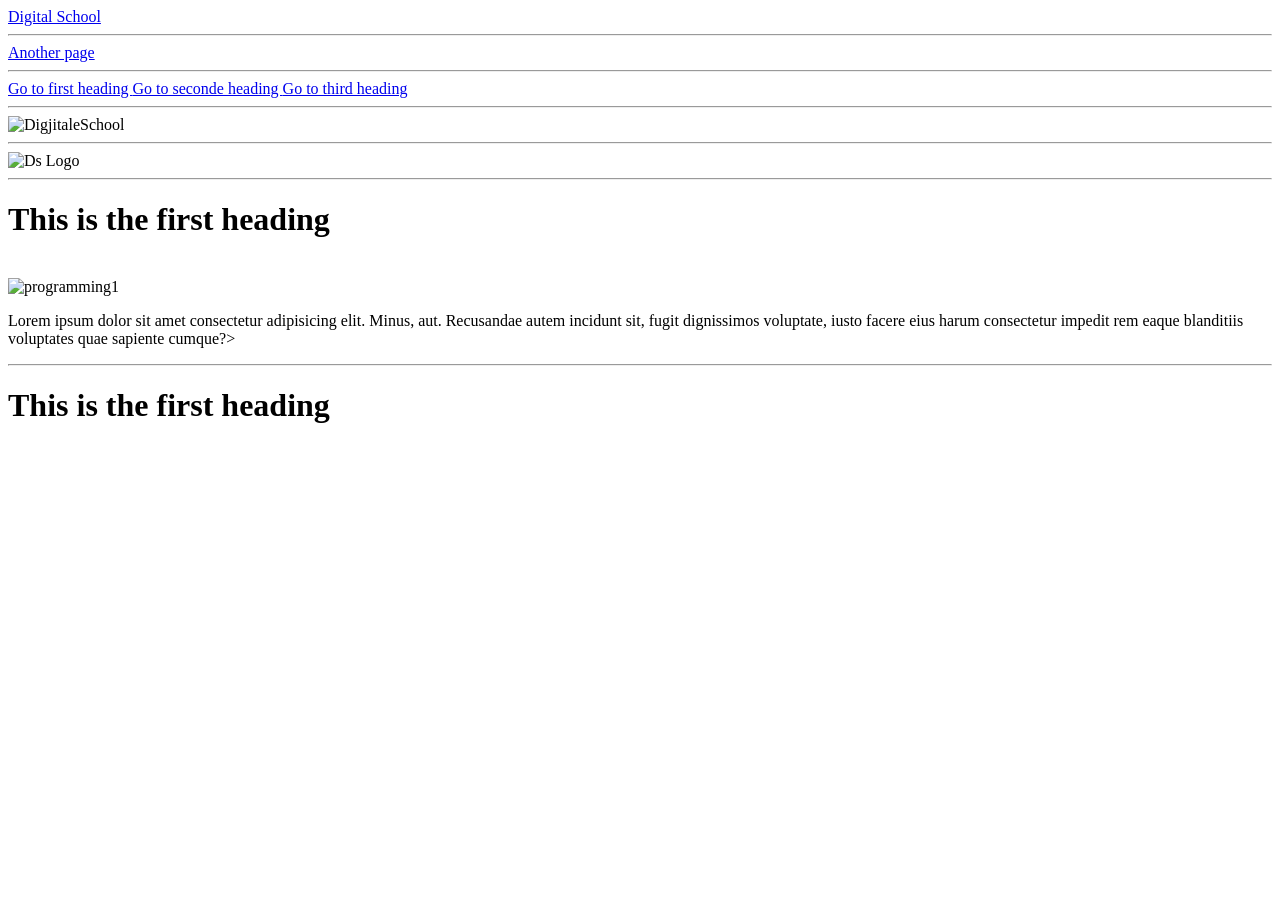
==== modul2/index.html @ 4299344f "shkolladighitale" ====
<!DOCTYPE html>
<html> 
    <head> 
        <title> Modul 2</title>

    </head>
    <body>
        <a href="https://shkolladigjitale.com/" target = "_blank">Digital School</a>
        <br>
        <hr>
        <a href ="aboutus.html">Another page</a>
        <br>
        <hr>
        <a href="#heading_nr1">Go to first heading </a>
        <a href="#heading_nr2">Go to seconde heading </a>
        <a href="#heading_nr3">Go to third heading </a>
        <br>
        <hr>

        <img src = "images/digitalschool.png" alt="DigjitaleSchool" width="250" height="250">
        <br>
        <hr>
        <picture>
            <source media="(min-width:750px)" srcset="images/pink.png">
            <source media="(min-width:565px)" srcset="images/shkolla_digjitale.png">
            <img src="images/digitalschool.png" alt="Ds Logo">
        </picture>
        <br>
        <hr> 
        <h1 id="heading_nr1"> This is the first heading</h1>
        <br>
        <img src="image/programming1.png" alt="programming1">
        <p> Lorem ipsum dolor sit amet consectetur adipisicing elit. Minus, aut. Recusandae autem incidunt sit, fugit dignissimos voluptate, iusto facere eius harum consectetur impedit rem eaque blanditiis voluptates quae sapiente cumque?>
        <br>
        <hr>
        <h1 id="heading_nr2> This is the first heading </h1>
        <br>
        <img src="image/programming2png" alt="programming2 >
        <p> Lorem ipsum dolor sit amet consectetur adipisicing elit. Minus, aut. Recusandae autem incidunt sit, fugit dignissimos voluptate, iusto facere eius harum consectetur impedit rem eaque blanditiis voluptates quae sapiente cumque?>
        <br>
        <hr><h1 id="heading_nr3> This is the first heading</h1>
        <br>
        <img src="image/programming3png" alt="programming3>
        <p> Lorem ipsum dolor sit amet consectetur adipisicing elit. Minus, aut. Recusandae autem incidunt sit, fugit dignissimos voluptate, iusto facere eius harum consectetur impedit rem eaque blanditiis voluptates quae sapiente cumque?>
        <br>
    </body> 
    
        
      
</html>
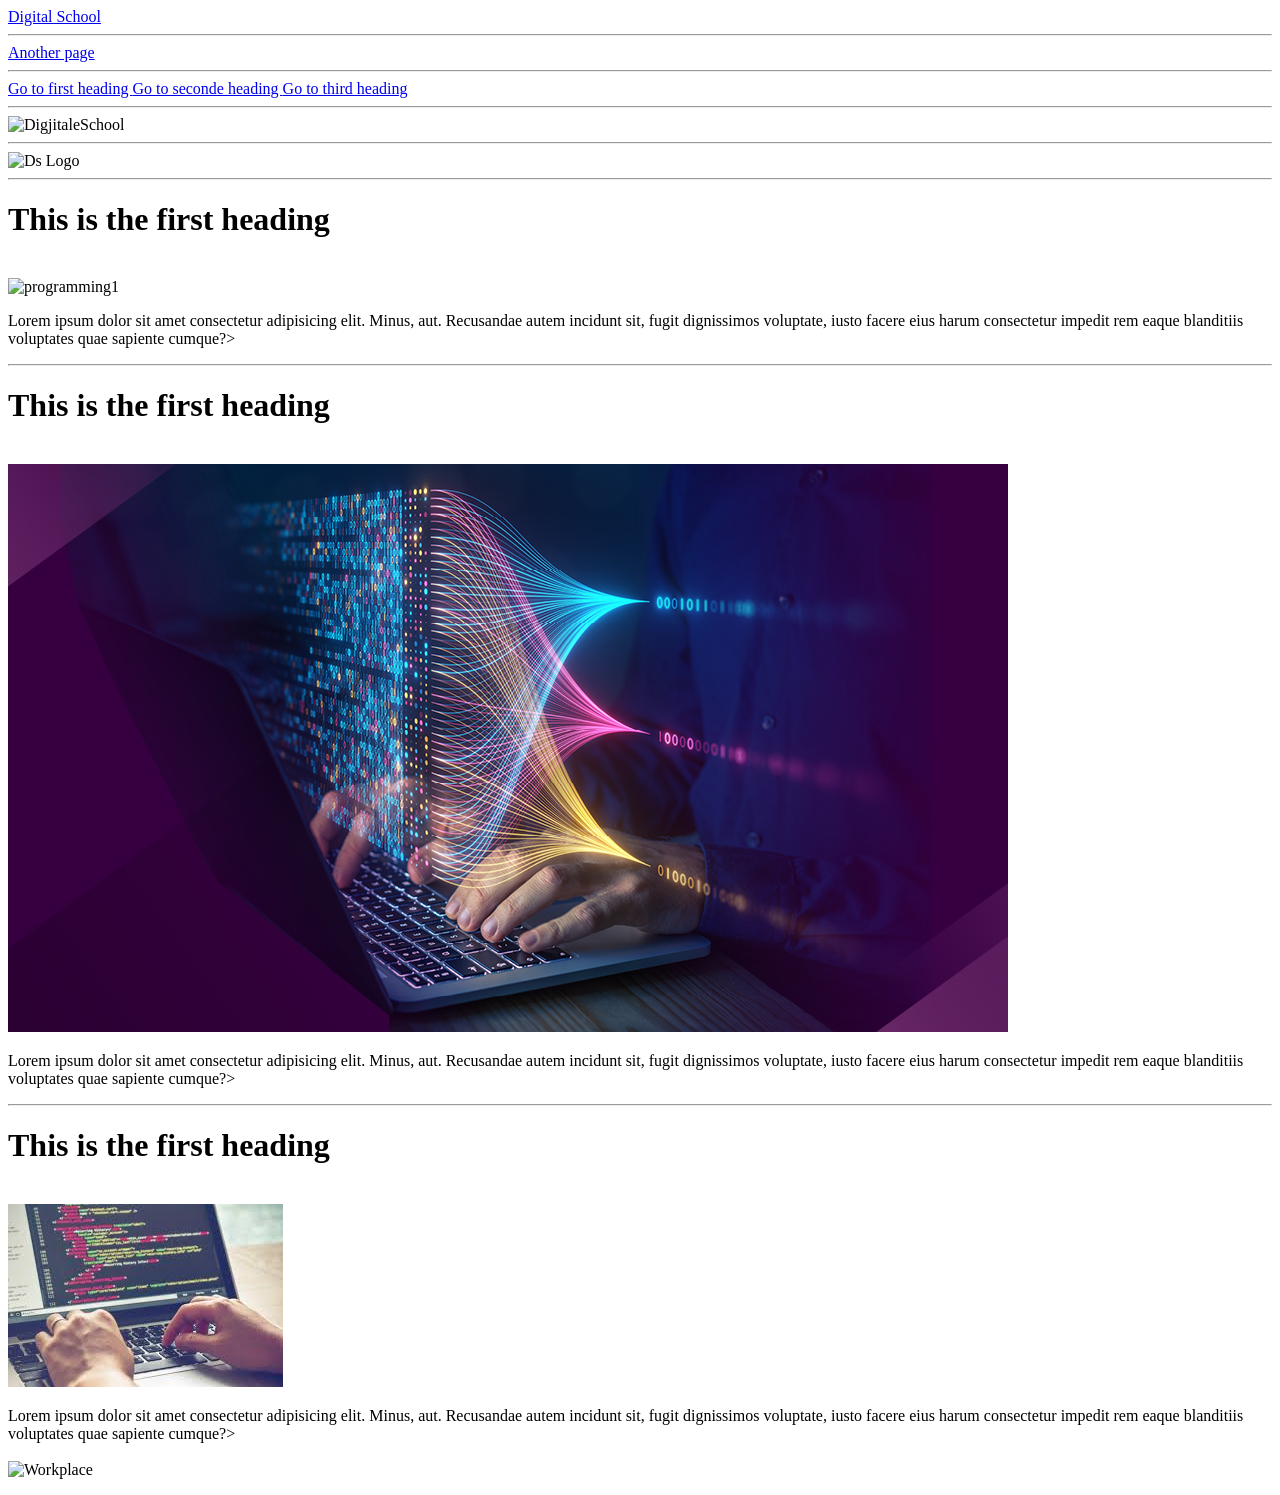
==== commit cfc8fd7b: "modul3" ====
--- a/modul2/index.html
+++ b/modul2/index.html
@@ -33,18 +33,34 @@
         <p> Lorem ipsum dolor sit amet consectetur adipisicing elit. Minus, aut. Recusandae autem incidunt sit, fugit dignissimos voluptate, iusto facere eius harum consectetur impedit rem eaque blanditiis voluptates quae sapiente cumque?>
         <br>
         <hr>
-        <h1 id="heading_nr2> This is the first heading </h1>
+        <h1 id="heading_nr2"> This is the first heading </h1>
         <br>
-        <img src="image/programming2png" alt="programming2 >
+        <img src="image/programming2.png" alt="programming2" >
         <p> Lorem ipsum dolor sit amet consectetur adipisicing elit. Minus, aut. Recusandae autem incidunt sit, fugit dignissimos voluptate, iusto facere eius harum consectetur impedit rem eaque blanditiis voluptates quae sapiente cumque?>
         <br>
-        <hr><h1 id="heading_nr3> This is the first heading</h1>
+        <hr><h1 id="heading_nr3"> This is the first heading</h1>
         <br>
-        <img src="image/programming3png" alt="programming3>
+        <img src="image/programming3.png" alt="programming3">
         <p> Lorem ipsum dolor sit amet consectetur adipisicing elit. Minus, aut. Recusandae autem incidunt sit, fugit dignissimos voluptate, iusto facere eius harum consectetur impedit rem eaque blanditiis voluptates quae sapiente cumque?>
         <br>
+        <br>
+
+
+        <img src="images/programming.3png"
+            alt="Workplace"
+            width="400"
+            height="379"
+            usemap="#myMap"
+            >
+
+        <map name="myMape">
+            <area
+            shape="rect"
+            coords="60,125,200,260"
+            alt="images/coffee.jpg"
+            />
+        </map>
     </body> 
     
         
-      
 </html>
